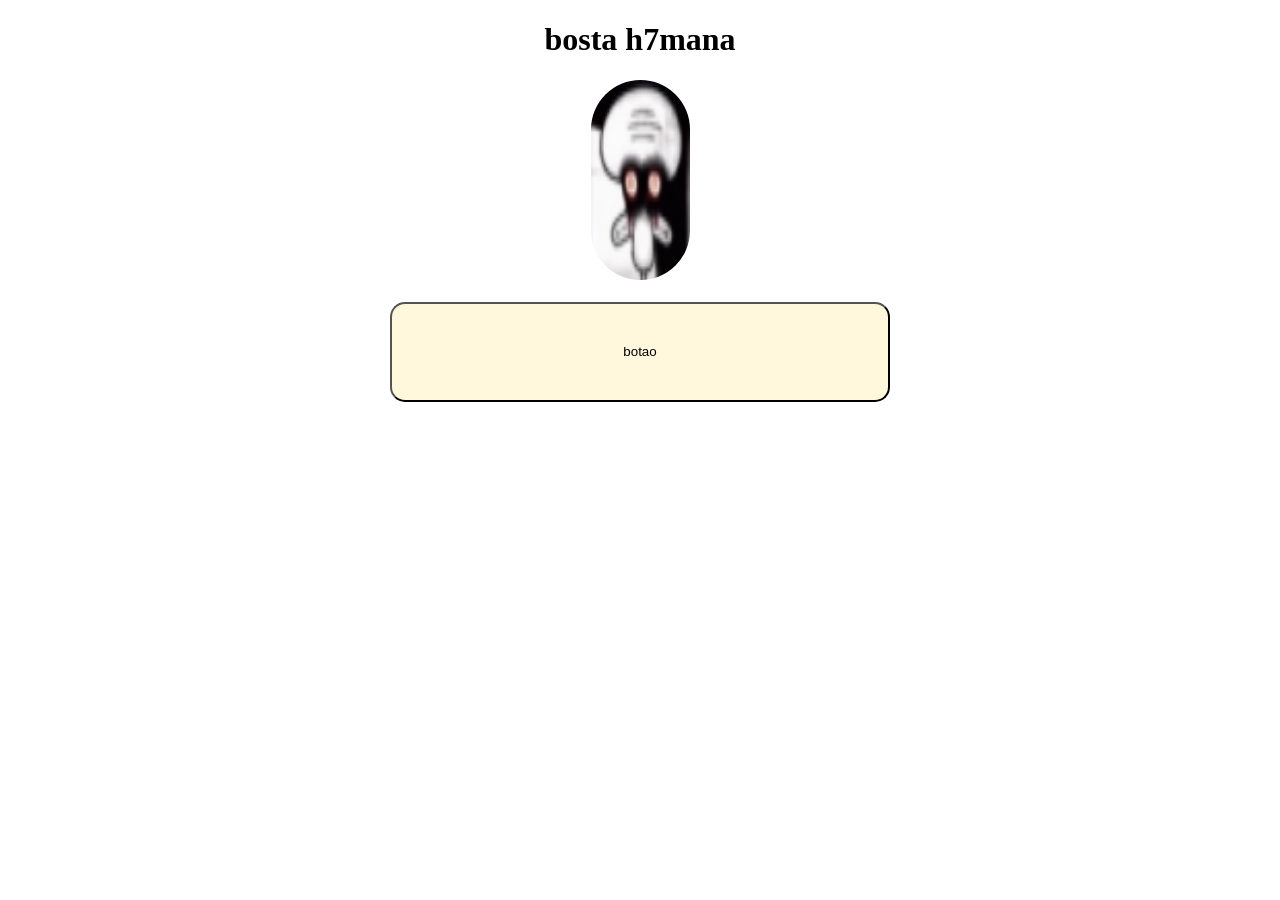
==== index.html @ f4cca6c4 "Rename teste.html to index.html" ====
<!DOCTYPE html>

<html>
<head>
  <meta http-equiv="CONTENT-TYPE" content="text/html; charset=UTF-8">
  <title>Hello, World!</title>
  <link rel="stylesheet" href="teste.css">
</head>
<body>
  <h1>
    <strong> BOSTA LIQUIDA</strong> 
  </h1>
  
  <img src="sereno.png" title="lulio" width = 538 height = 200 id = "lilo">
  <br>
  <br>
  <button style="width: 500px; height: 100px;" onclick="funcao()"> botao </button>
   <script src="teste.java">
  
</script>

</body>
</html>
---- teste.css ----
body {
  
  text-align: center;
  
}

button {
  
  border-radius: 15px;
  background-color: cornsilk;
  
}

img {
  border-radius: 60px;
  
  
}
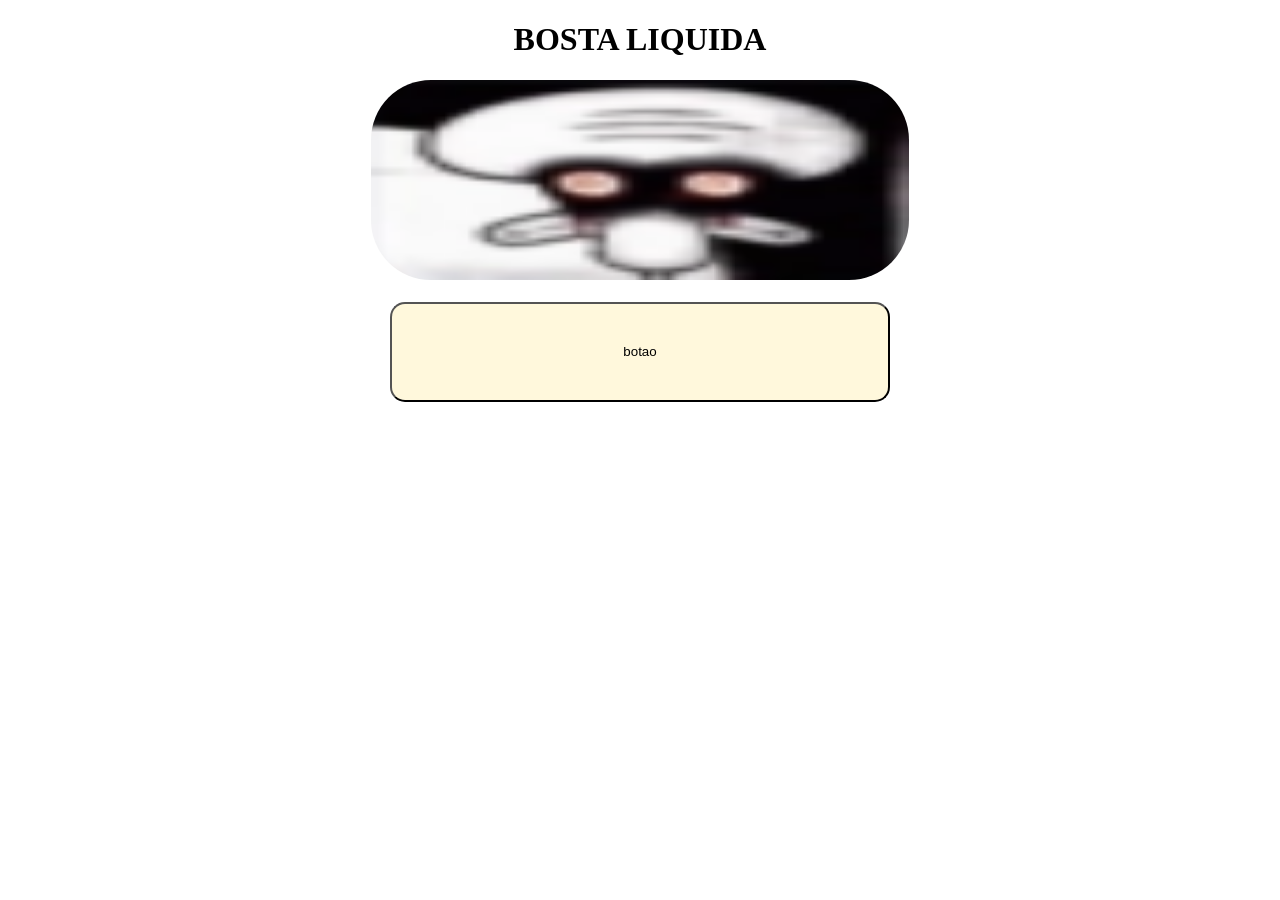
==== commit 19fb572f: "Atualizar o index.html" ====
--- a/index.html
+++ b/index.html
@@ -15,9 +15,6 @@
   <br>
   <br>
   <button style="width: 500px; height: 100px;" onclick="funcao()"> botao </button>
-   <script src="teste.java">
   
-</script>
-
 </body>
 </html>
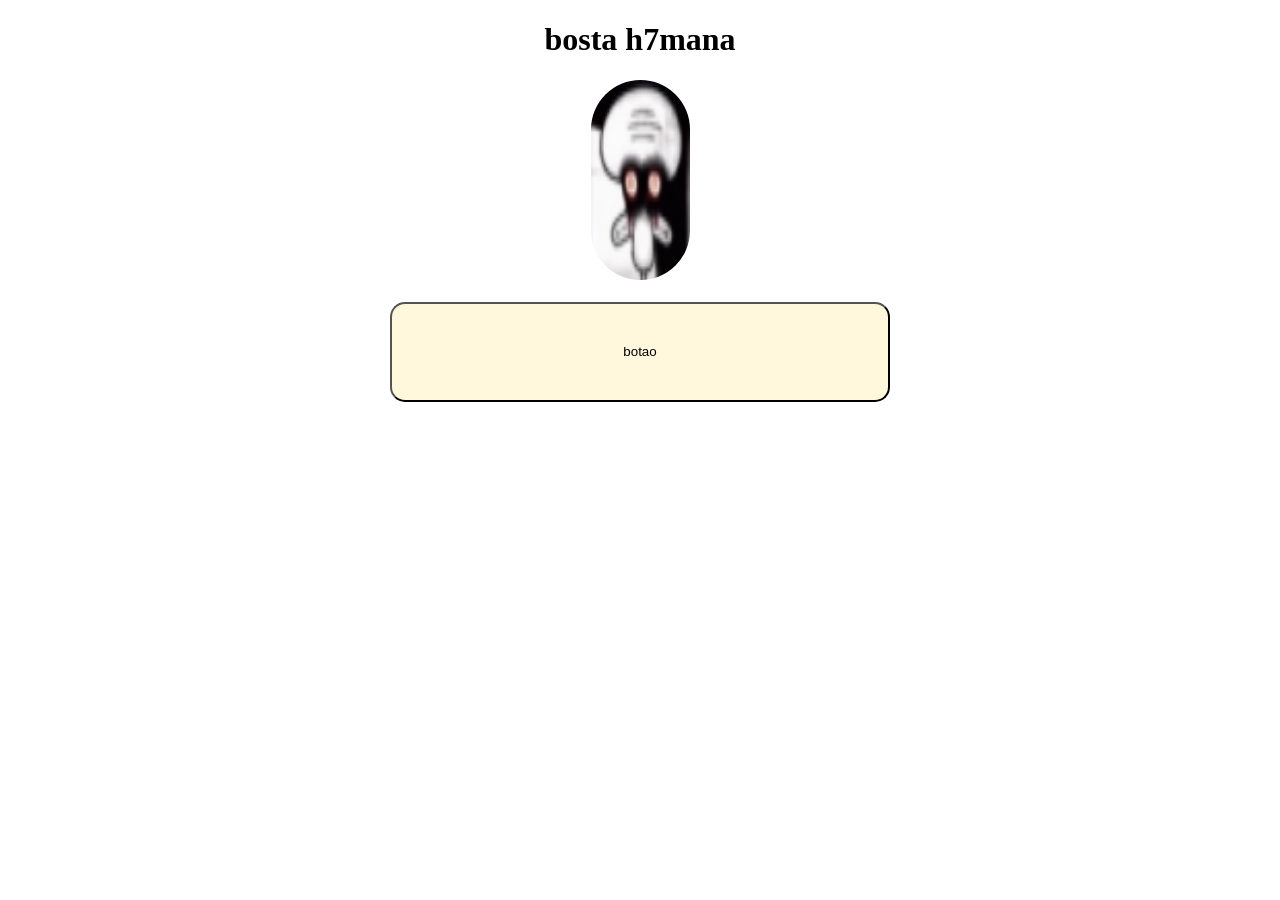
==== commit 76c9ea83: "Atualizar o index.html" ====
--- a/index.html
+++ b/index.html
@@ -15,6 +15,9 @@
   <br>
   <br>
   <button style="width: 500px; height: 100px;" onclick="funcao()"> botao </button>
+   <script src="teste.java">
   
+</script>
+
 </body>
 </html>
